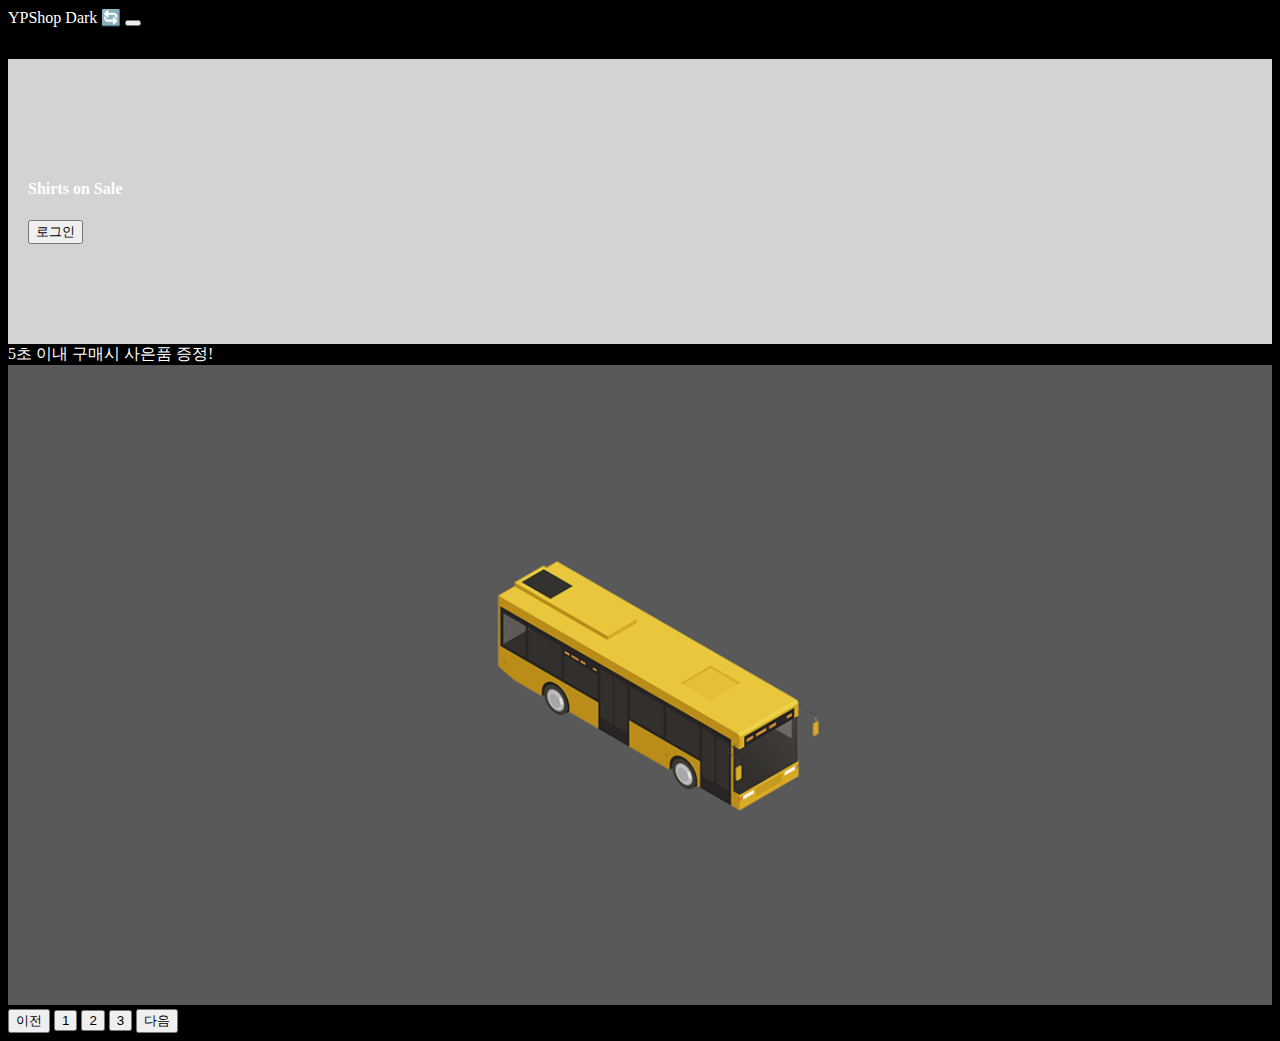
==== JS/index.html @ 759de58b "캐러셀 아이템 추가되어도 javaScript 그대로 쓰게 변경" ====
<!DOCTYPE html>
<html lang="ko">
  <head>
    <meta charset="UTF-8" />
    <meta name="viewport" content="width=device-width, initial-scale=1.0" />
    <title>어서와요 많이 기다렸다구요.</title>
    <link
      href="https://cdn.jsdelivr.net/npm/bootstrap@5.3.2/dist/css/bootstrap.min.css"
      rel="stylesheet"
      integrity="sha384-T3c6CoIi6uLrA9TneNEoa7RxnatzjcDSCmG1MXxSR1GAsXEV/Dwwykc2MPK8M2HN"
      crossorigin="anonymous"
    />
    <script
      src="https://code.jquery.com/jquery-3.7.1.min.js"
      integrity="sha256-/JqT3SQfawRcv/BIHPThkBvs0OEvtFFmqPF/lYI/Cxo="
      crossorigin="anonymous"
    ></script>
    <link rel="stylesheet" href="main.css" />
  </head>
  <body class="dark">
    <div class="black-bg">
      <div class="white-bg">
        <h4>로그인하세요</h4>
        <form action="success.html" id="logform">
          <div class="my-3">
            <input type="text" class="form-control" id="email" />
          </div>
          <div class="my-3">
            <input type="password" class="form-control" id="logpass" />
          </div>
          <button type="submit" class="btn btn-primary" id="commit">
            전송
          </button>
          <button type="button" class="btn btn-danger" id="close">닫기</button>
        </form>
      </div>
    </div>
    <script>
      // change, input : change는 값을 바꾸고 포커스를 잃을때
      document.getElementById("email").addEventListener("input", () => {
        console.log("안녕");
      });
    </script>
    <nav class="navbar navbar-light bg-light">
      <div class="container-fluid">
        <span class="navbar-brand">YPShop</span>
        <span class="badge bg-dark">Dark 🔄</span>
        <button class="navbar-toggler" type="button">
          <span class="navbar-toggler-icon"></span>
        </button>
      </div>
    </nav>
    <ul class="list-group" id="test1">
      <li class="list-group-item">An item</li>
      <li class="list-group-item">A second item</li>
      <li class="list-group-item">A third item</li>
      <li class="list-group-item">A fourth item</li>
      <li class="list-group-item">And a fifth one</li>
    </ul>

    <div class="main-bg">
      <h4>Shirts on Sale</h4>
      <button id="login" class="btn btn-danger">로그인</button>
    </div>

    <div class="alert alert-danger" id="countLable">
      <span>5</span>초 이내 구매시 사은품 증정!
    </div>

    <div style="overflow: hidden">
      <div class="slide-container">
        <div class="slide-box"><img src="car1.png" /></div>
        <div class="slide-box"><img src="car2.png" /></div>
        <div class="slide-box"><img src="car3.png" /></div>
      </div>
    </div>
    <button class="slide-item" data-num="prev">이전</button>
    <button class="slide-item" data-num="0">1</button>
    <button class="slide-item" data-num="1">2</button>
    <button class="slide-item" data-num="2">3</button>
    <button class="slide-item" data-num="next">다음</button>

    <script>
      /** 캐러셀
       * 1. 애니메이션 시작 전 화면만들기
       * 2. 애니메이션 종료 후 화면 만들기
       * 3. 언제 종료화면으로 변할지 JS 코드작성
       * 4. transition 추가
       */
      let currentX = 0;
      const currentChildrenCount = $("slide-container").children.length;
      $(".slide-item").on("click", function () {
        const thisNum = $(this).data("num");
        if (thisNum == "prev") {
          if (currentX > 0) currentX--;
        } else if (thisNum == "next") {
          if (currentX < currentChildrenCount) currentX++;
        } else {
          currentX = thisNum;
        }
        $(".slide-container").css(
          "transform",
          `translateX(${currentX * -100}vw)`
        );
      });
    </script>
    <script>
      $("form").on("submit", function (e) {
        let email = document.getElementById("email").value;
        if (!/\S+@\S+.\S+/.test(email)) {
          alert("이메일형식아님");
          e.preventDefault();
        }
        let logpass = document.getElementById("logpass").value;
        console.log(/[A-Z]/.test(logpass));
        if (!/[A-Z]/.test(logpass)) {
          alert("비밀번호는 대문자를 포함해야 합니다");
          e.preventDefault();
        }
      });
    </script>
    <script>
      // setTimeout(() => {
      //   $(".alert").hide();
      // }, 5000);
      // setInterval(() => {
      //   console.log("안녕");
      // }, 1000);
      let hideCount = 5;
      const myInterval = setInterval(() => {
        if (hideCount <= 0) {
          $(".alert").hide();
          clearInterval(myInterval);
        } else {
          hideCount--;
          $("#countLable").find("span").html(hideCount);
        }
      }, 1000);
    </script>
    <script>
      let count = 0;
      $(".badge").on("click", function () {
        count++;
        if (count % 2 == 0) {
          $(".badge").html("Dark 🔄");
          $(".badge").removeClass("bg-light text-dark");
          $(".badge").addClass("bg-dark");
          $("body").addClass("dark");
        } else {
          $(".badge").html("Light 🔄");
          $(".badge").removeClass("bg-dark");
          $(".badge").addClass("bg-light text-dark");
          $("body").removeClass("dark");
        }
      });
    </script>
    <script>
      $("#login").on("click", function () {
        $(".black-bg").toggleClass("show-modal");
      });
      $("#close").on("click", function () {
        $(".black-bg").toggleClass("show-modal");
      });

      document
        .querySelector(".navbar-toggler")
        .addEventListener("click", () => {
          document.querySelector(".list-group").classList.toggle("show-list");
        });
    </script>
    <script
      src="https://cdn.jsdelivr.net/npm/bootstrap@5.3.2/dist/js/bootstrap.bundle.min.js"
      integrity="sha384-C6RzsynM9kWDrMNeT87bh95OGNyZPhcTNXj1NW7RuBCsyN/o0jlpcV8Qyq46cDfL"
      crossorigin="anonymous"
    ></script>
  </body>
</html>
---- JS/main.css ----
.dark {
  background-color: black;
  color: white;
}
.list-group {
  visibility: hidden;
  overflow: hidden;
  height: 0px;
  transition: all 1s;
}
.show-list {
  visibility: visible;
  height: 210px;
}

.black-bg {
  width: 100%;
  height: 100%;
  position: fixed;
  background: rgba(0, 0, 0, 0.5);
  z-index: 5;
  padding: 30px;
  visibility: hidden;
  opacity: 0;
  transition: all 1s;
}
.show-modal {
  visibility: visible;
  opacity: 1;
}

.white-bg {
  background: white;
  border-radius: 5px;
  padding: 30px;
}

.main-bg {
  padding: 100px 20px;
  background: lightgray;
}
.slide-container {
  width: 300vw;
  /* margin-left: -100vw; */
  transition: all 1s;
}
.slide-box {
  width: 100vw;
  float: left;
}
.slide-box img {
  width: 100%;
}
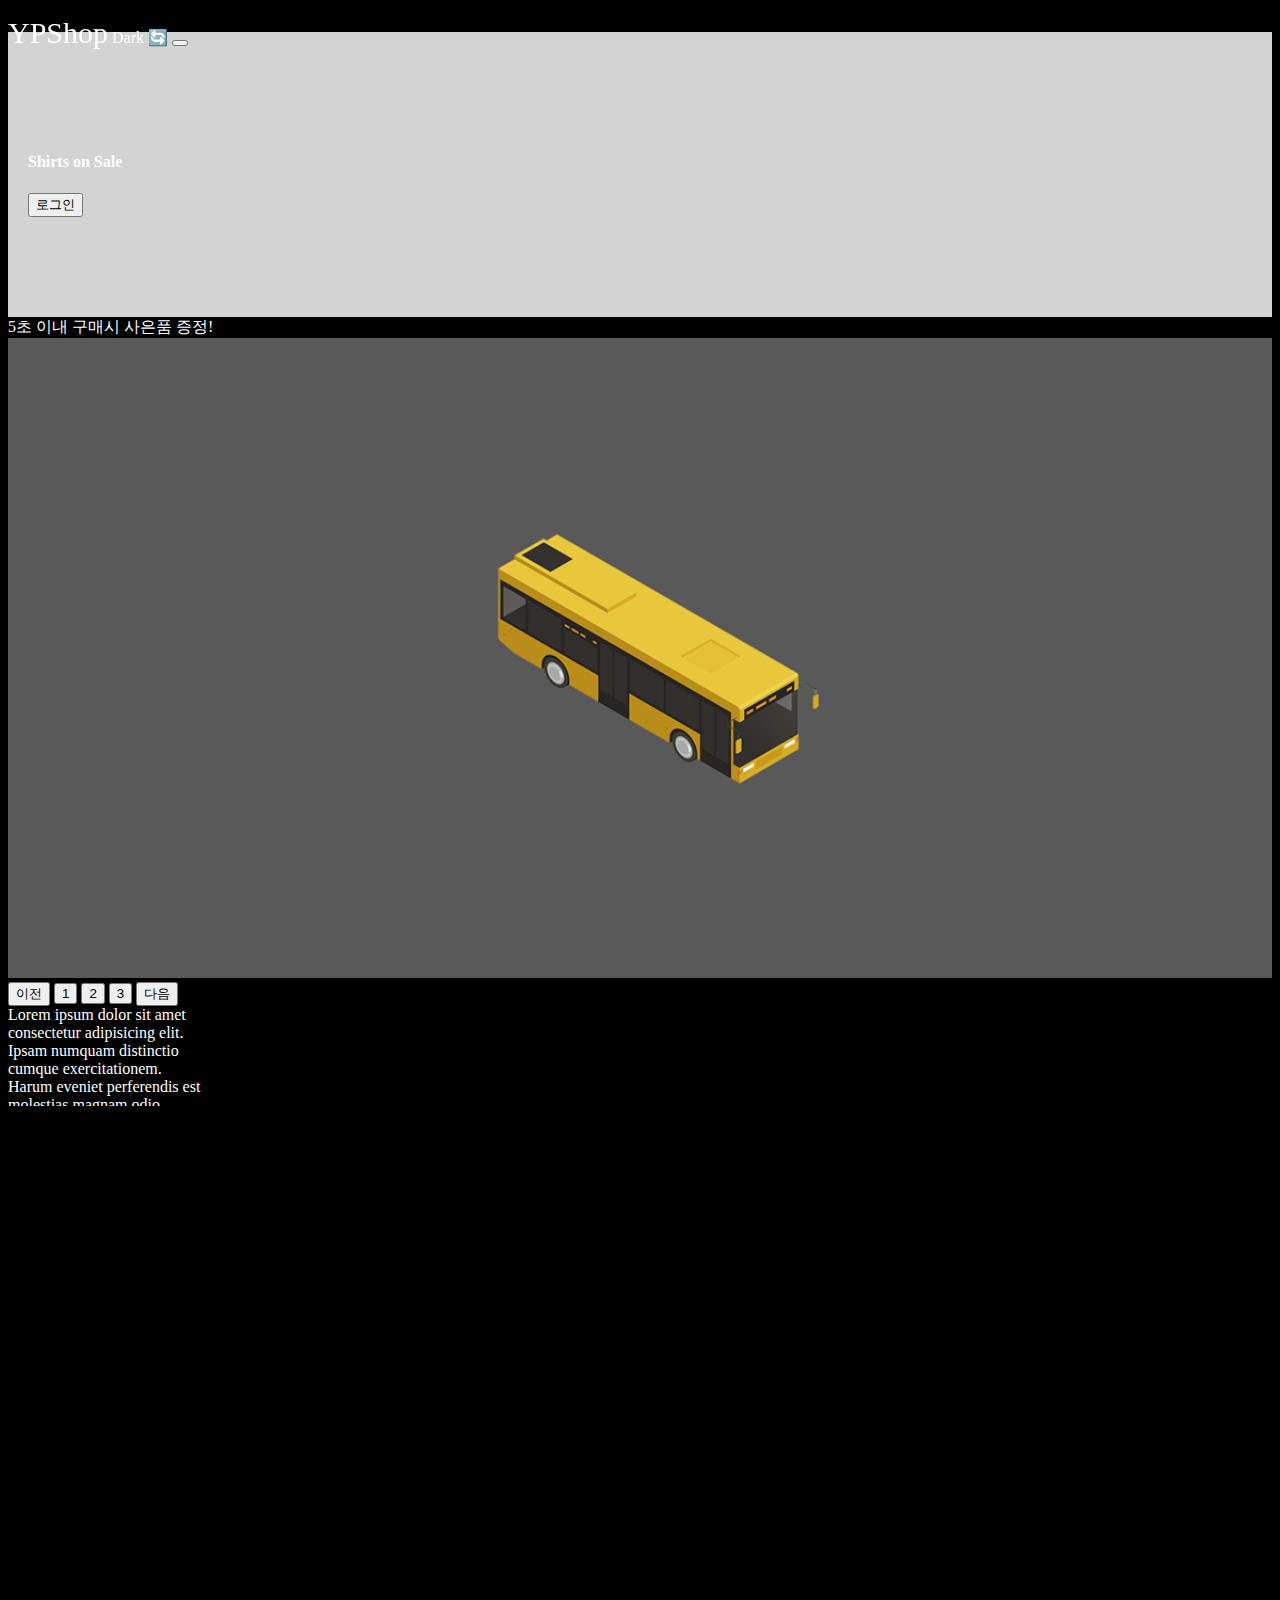
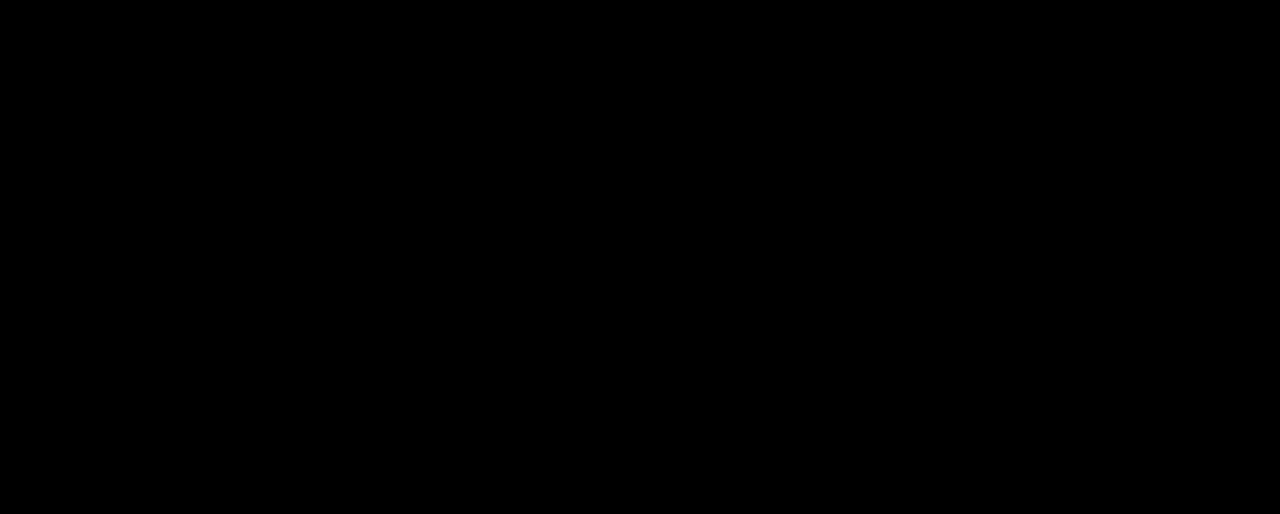
==== commit 757171a2: "스크롤내리면 로고폰트 작게, 회원약간 끝까지 내리면 alert" ====
--- a/JS/index.html
+++ b/JS/index.html
@@ -80,6 +80,46 @@
     <button class="slide-item" data-num="2">3</button>
     <button class="slide-item" data-num="next">다음</button>
 
+    <div class="lorem" style="width: 200px; height: 100px; overflow-y: scroll">
+      Lorem ipsum dolor sit amet consectetur adipisicing elit. Ipsam numquam
+      distinctio cumque exercitationem. Harum eveniet perferendis est molestias
+      magnam odio voluptas delectus quod mollitia tenetur qui iusto officia,
+      fuga dignissimos.
+    </div>
+    <div style="height: 1000px"></div>
+
+    <script>
+      // div 의 스크롤 바 내린양 + 눈에보이는 div높이 == div의 실제높이
+      let scrollCheck = 0;
+      $(".lorem").on("scroll", function () {
+        var scrollTop = document.querySelector(".lorem").scrollTop;
+        var clientHeight = document.querySelector(".lorem").clientHeight;
+        var scrollHeight = document.querySelector(".lorem").scrollHeight;
+        if (scrollTop + clientHeight + 10 >= scrollHeight) {
+          if (scrollCheck == 0) {
+            alert("다보셨군요.");
+            scrollCheck = 1;
+          }
+        }
+      });
+    </script>
+    <script>
+      window.addEventListener("scroll", function () {
+        // window.pageYOffset; // 똑같음
+        // window.scrollTo(0, 100); //강제 스크롤
+        // window.scrollBy(0, 100); // 100만큼 스크롤 해주세요.
+        if (window.scrollY > 100) {
+          console.log(window.scrollY > 100);
+          $(".navbar-brand").css("font-size", "20px");
+        } else {
+          $(".navbar-brand").css("font-size", "30px");
+        }
+        // $(window).on("scroll", function () {
+        //   $(window).scrollTop(100); // scrolly랑 같음 //이동도 해줌
+        // });
+        console.log(window.scrollY);
+      });
+    </script>
     <script>
       /** 캐러셀
        * 1. 애니메이션 시작 전 화면만들기
--- a/JS/main.css
+++ b/JS/main.css
@@ -1,3 +1,7 @@
+/* bootstrap스무스하게 동작하는거 원상복귀  */
+/* :root {
+  scroll-behavior: auto; 
+} */
 .dark {
   background-color: black;
   color: white;
@@ -51,3 +55,13 @@
 .slide-box img {
   width: 100%;
 }
+
+.navbar {
+  position: fixed; /* 상단고정 */
+  width: 100%;
+  z-index: 5;
+}
+.navbar-brand {
+  font-size: 30px;
+  transform: all 1s;
+}
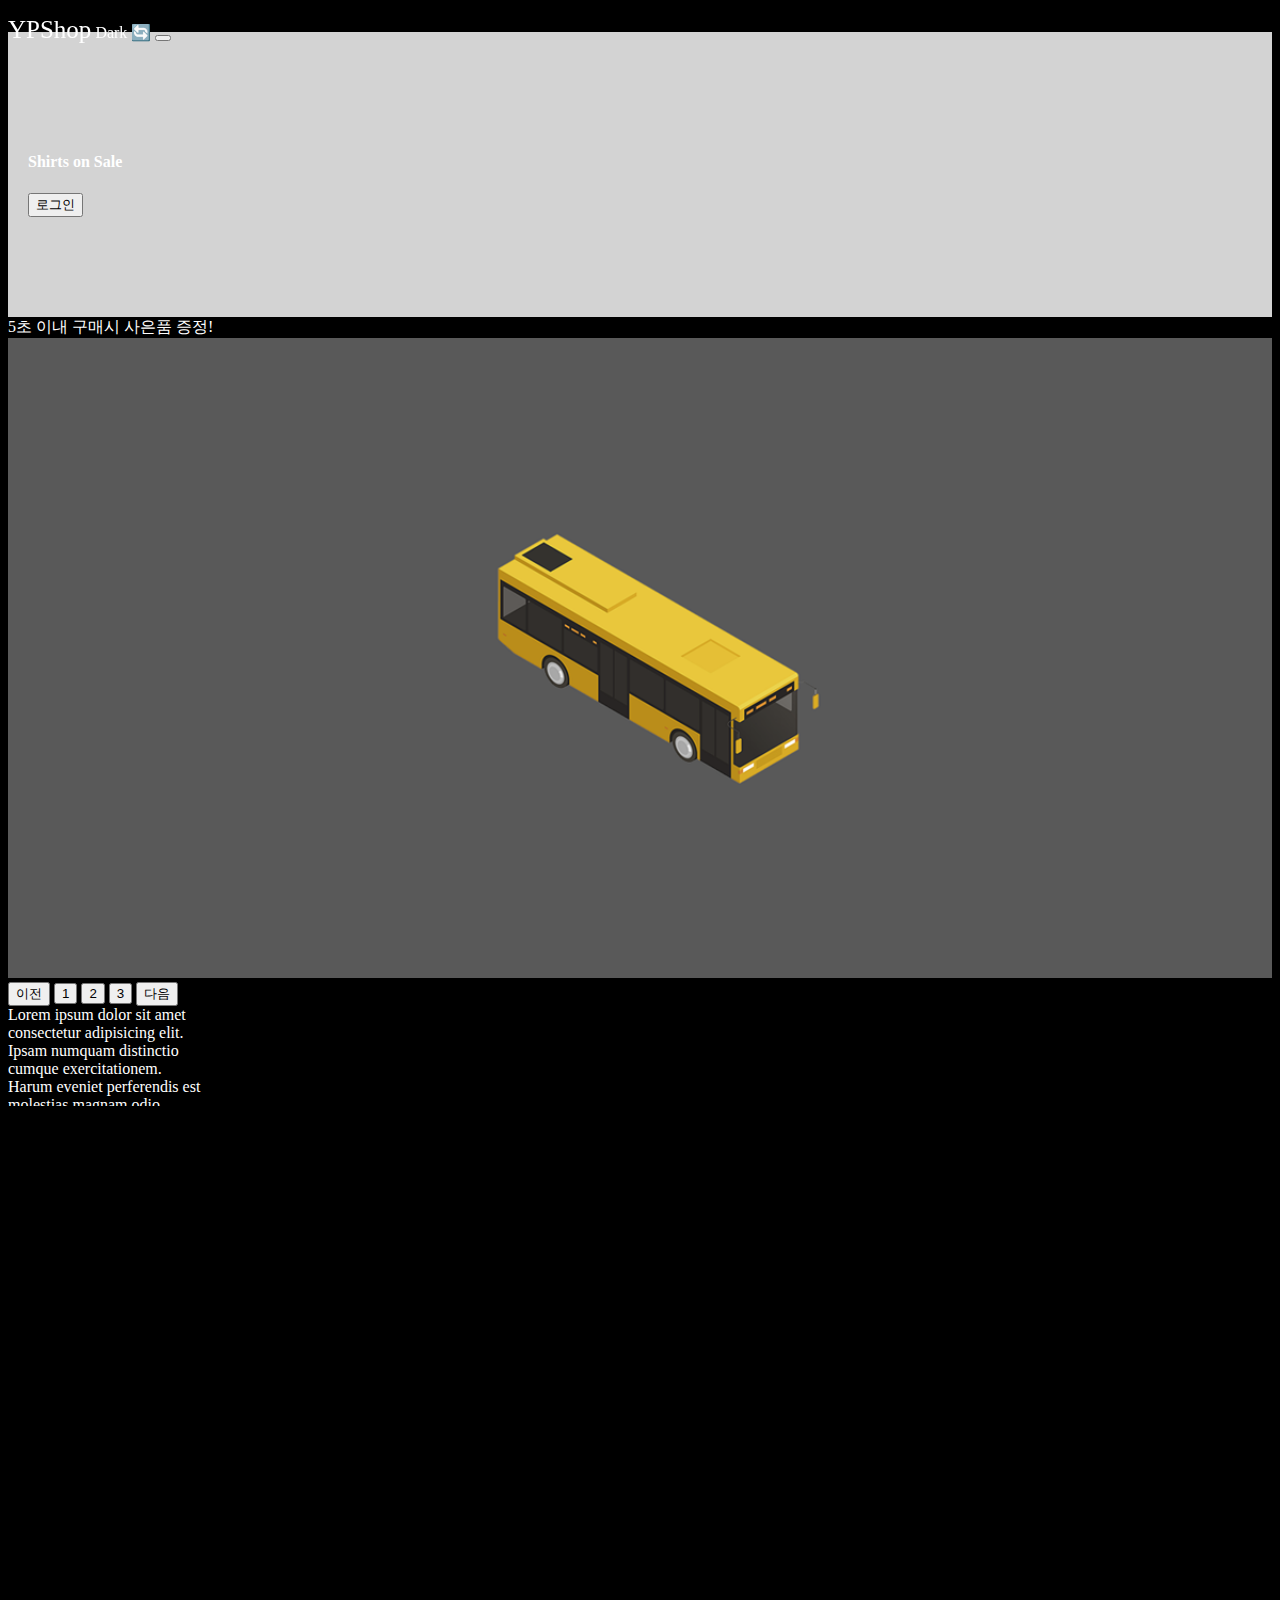
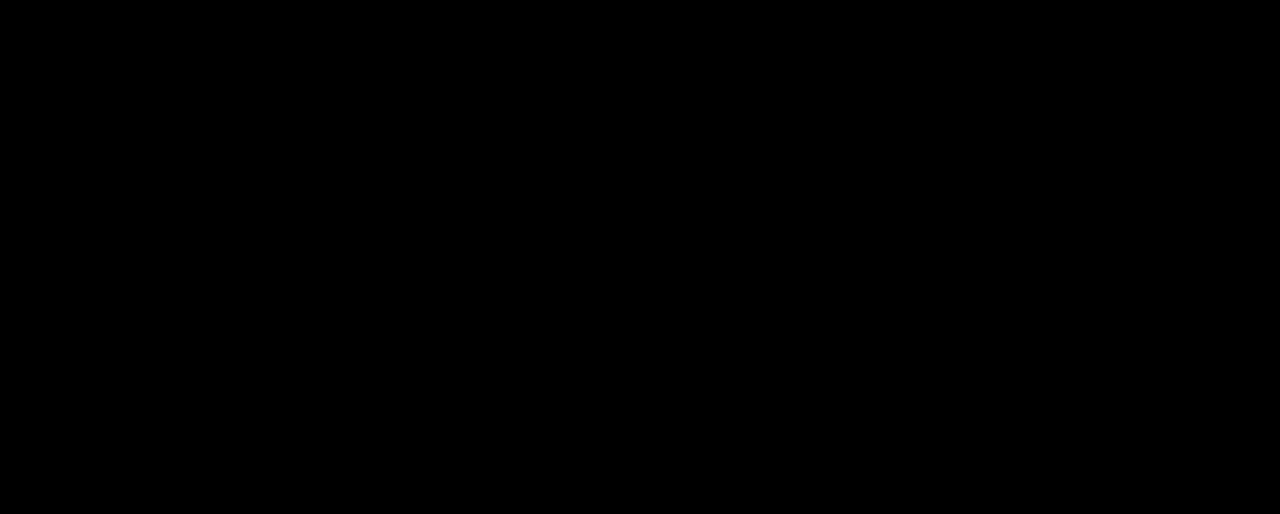
==== commit c3a5a1da: "스크롤 추가사항" ====
--- a/JS/index.html
+++ b/JS/index.html
@@ -101,6 +101,10 @@
             scrollCheck = 1;
           }
         }
+        // 로드 완료시 작동하도록 작성
+        document.documentElement.scrollHeight;
+        document.querySelector("html").clientHeight;
+        window.scrollY;
       });
     </script>
     <script>
@@ -112,7 +116,7 @@
           console.log(window.scrollY > 100);
           $(".navbar-brand").css("font-size", "20px");
         } else {
-          $(".navbar-brand").css("font-size", "30px");
+          $(".navbar-brand").css("font-size", "25px");
         }
         // $(window).on("scroll", function () {
         //   $(window).scrollTop(100); // scrolly랑 같음 //이동도 해줌
--- a/JS/main.css
+++ b/JS/main.css
@@ -62,6 +62,6 @@
   z-index: 5;
 }
 .navbar-brand {
-  font-size: 30px;
+  font-size: 25px;
   transform: all 1s;
 }
